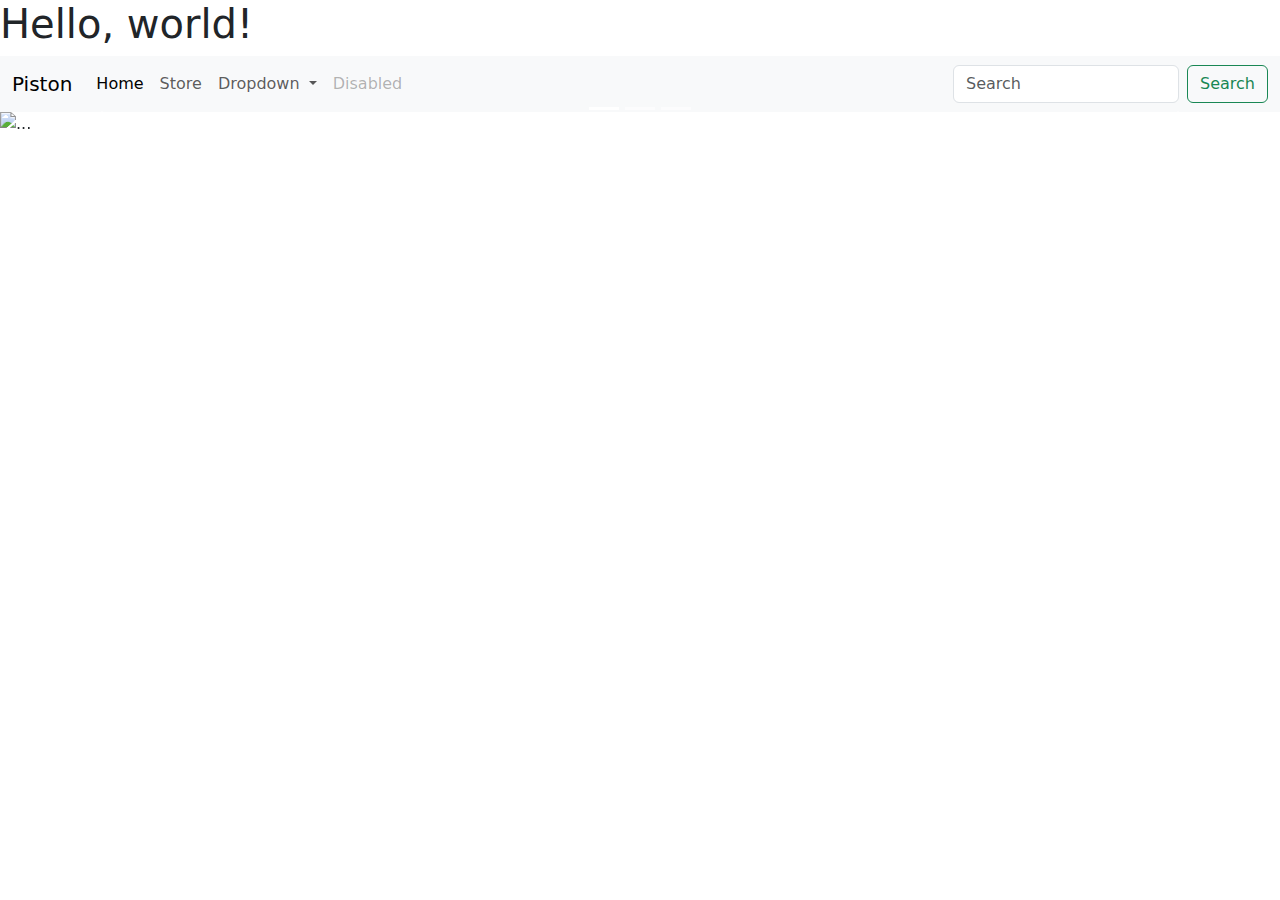
==== products.html @ f3c552af "products page" ====
<!doctype html>
<html lang="en">
  <head>
    <meta charset="utf-8">
    <link href="https://cdn.jsdelivr.net/npm/bootstrap@5.3.3/dist/css/bootstrap.min.css" rel="stylesheet" integrity="sha384-QWTKZyjpPEjISv5WaRU9OFeRpok6YctnYmDr5pNlyT2bRjXh0JMhjY6hW+ALEwIH" crossorigin="anonymous">
    <meta name="viewport" content="width=device-width, initial-scale=1">
    <title>BS</title>
  </head>
  <body>
    <script src="https://cdn.jsdelivr.net/npm/bootstrap@5.3.3/dist/js/bootstrap.bundle.min.js" integrity="sha384-YvpcrYf0tY3lHB60NNkmXc5s9fDVZLESaAA55NDzOxhy9GkcIdslK1eN7N6jIeHz" crossorigin="anonymous"></script>
    <h1>Hello, world!</h1>
    <nav class="navbar navbar-expand-lg bg-body-tertiary">
      <div class="container-fluid">
        <a class="navbar-brand" href="#">Piston</a>
        <button class="navbar-toggler" type="button" data-bs-toggle="collapse" data-bs-target="#navbarSupportedContent" aria-controls="navbarSupportedContent" aria-expanded="false" aria-label="Toggle navigation">
          <span class="navbar-toggler-icon"></span>
        </button>
        <div class="collapse navbar-collapse" id="navbarSupportedContent">
          <ul class="navbar-nav me-auto mb-2 mb-lg-0">
            <li class="nav-item">
              <a class="nav-link active" aria-current="page" href="index.html">Home</a>
            </li>
            <li class="nav-item">
              <a class="nav-link" href="products.html">Store</a>
            </li>
            <li class="nav-item dropdown">
              <a class="nav-link dropdown-toggle" href="#" role="button" data-bs-toggle="dropdown" aria-expanded="false">
                Dropdown
              </a>
              <ul class="dropdown-menu">
                <li><a class="dropdown-item" href="#">Action</a></li>
                <li><a class="dropdown-item" href="#">Another action</a></li>
                <li><a class="dropdown-item" href="#">Something else here</a></li>
              </ul>
            </li>
            <li class="nav-item">
              <a class="nav-link disabled" aria-disabled="true">Disabled</a>
            </li>
          </ul>
          <form class="d-flex" role="search">
            <input class="form-control me-2" type="search" placeholder="Search" aria-label="Search">
            <button class="btn btn-outline-success" type="submit">Search</button>
          </form>
        </div>
      </div>
    </nav>
    <div id="carouselExampleIndicators" class="carousel slide">
      <div class="carousel-indicators">
        <button type="button" data-bs-target="#carouselExampleIndicators" data-bs-slide-to="0" class="active" aria-current="true" aria-label="Slide 1"></button>
        <button type="button" data-bs-target="#carouselExampleIndicators" data-bs-slide-to="1" aria-label="Slide 2"></button>
        <button type="button" data-bs-target="#carouselExampleIndicators" data-bs-slide-to="2" aria-label="Slide 3"></button>
      </div>
      <div class="carousel-inner">
        <div class="carousel-item active">
          <img src="..." class="d-block w-100" alt="...">
        </div>
        <div class="carousel-item">
          <img src="..." class="d-block w-100" alt="...">
        </div>
        <div class="carousel-item">
          <img src="..." class="d-block w-100" alt="...">
        </div>
      </div>
      <button class="carousel-control-prev" type="button" data-bs-target="#carouselExampleIndicators" data-bs-slide="prev">
        <span class="carousel-control-prev-icon" aria-hidden="true"></span>
        <span class="visually-hidden">Previous</span>
      </button>
      <button class="carousel-control-next" type="button" data-bs-target="#carouselExampleIndicators" data-bs-slide="next">
        <span class="carousel-control-next-icon" aria-hidden="true"></span>
        <span class="visually-hidden">Next</span>
      </button>
    </div>
  </body>
</html>
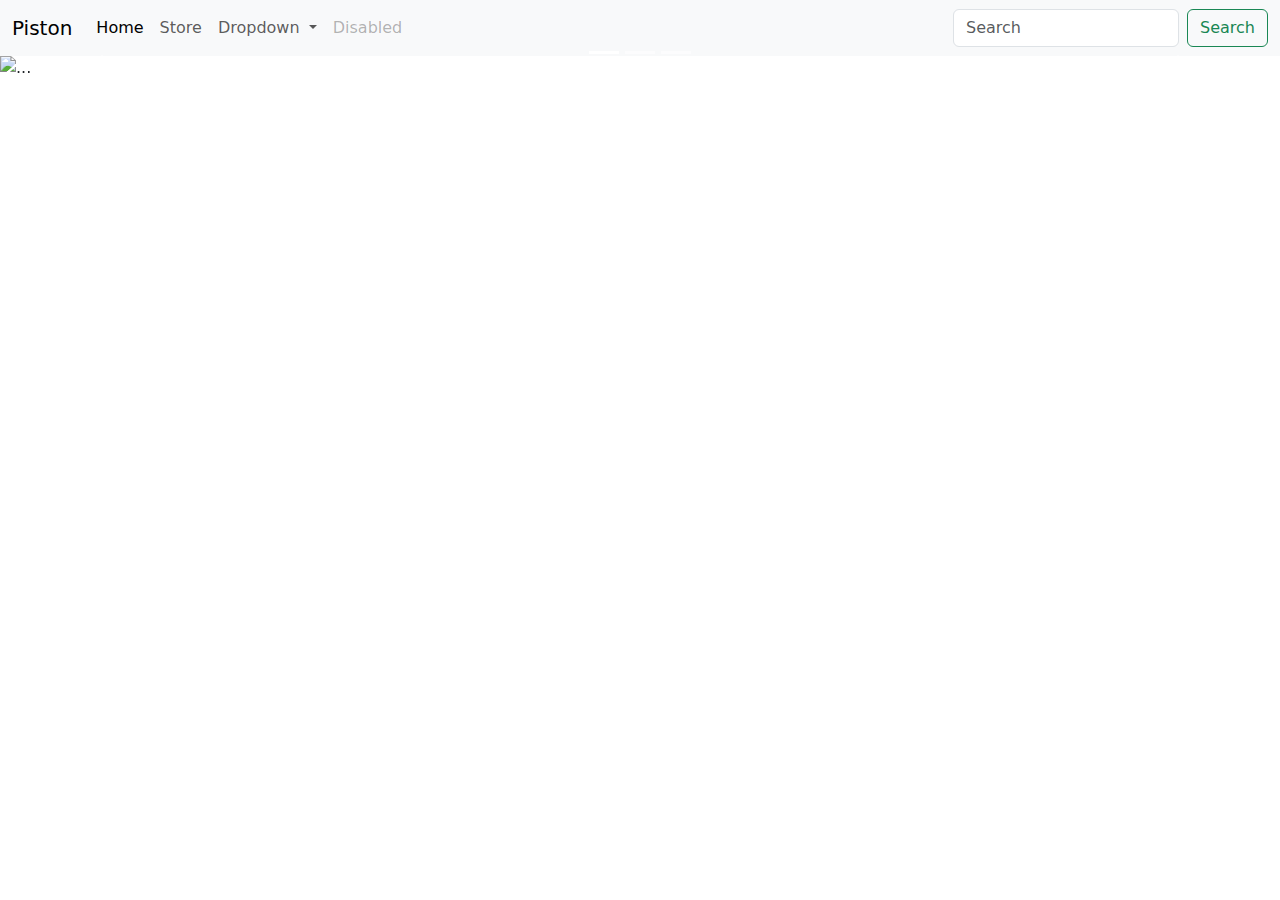
==== commit 761e2a6a: "something" ====
--- a/products.html
+++ b/products.html
@@ -4,11 +4,10 @@
     <meta charset="utf-8">
     <link href="https://cdn.jsdelivr.net/npm/bootstrap@5.3.3/dist/css/bootstrap.min.css" rel="stylesheet" integrity="sha384-QWTKZyjpPEjISv5WaRU9OFeRpok6YctnYmDr5pNlyT2bRjXh0JMhjY6hW+ALEwIH" crossorigin="anonymous">
     <meta name="viewport" content="width=device-width, initial-scale=1">
-    <title>BS</title>
+    <title>Piston Store</title>
   </head>
   <body>
     <script src="https://cdn.jsdelivr.net/npm/bootstrap@5.3.3/dist/js/bootstrap.bundle.min.js" integrity="sha384-YvpcrYf0tY3lHB60NNkmXc5s9fDVZLESaAA55NDzOxhy9GkcIdslK1eN7N6jIeHz" crossorigin="anonymous"></script>
-    <h1>Hello, world!</h1>
     <nav class="navbar navbar-expand-lg bg-body-tertiary">
       <div class="container-fluid">
         <a class="navbar-brand" href="#">Piston</a>
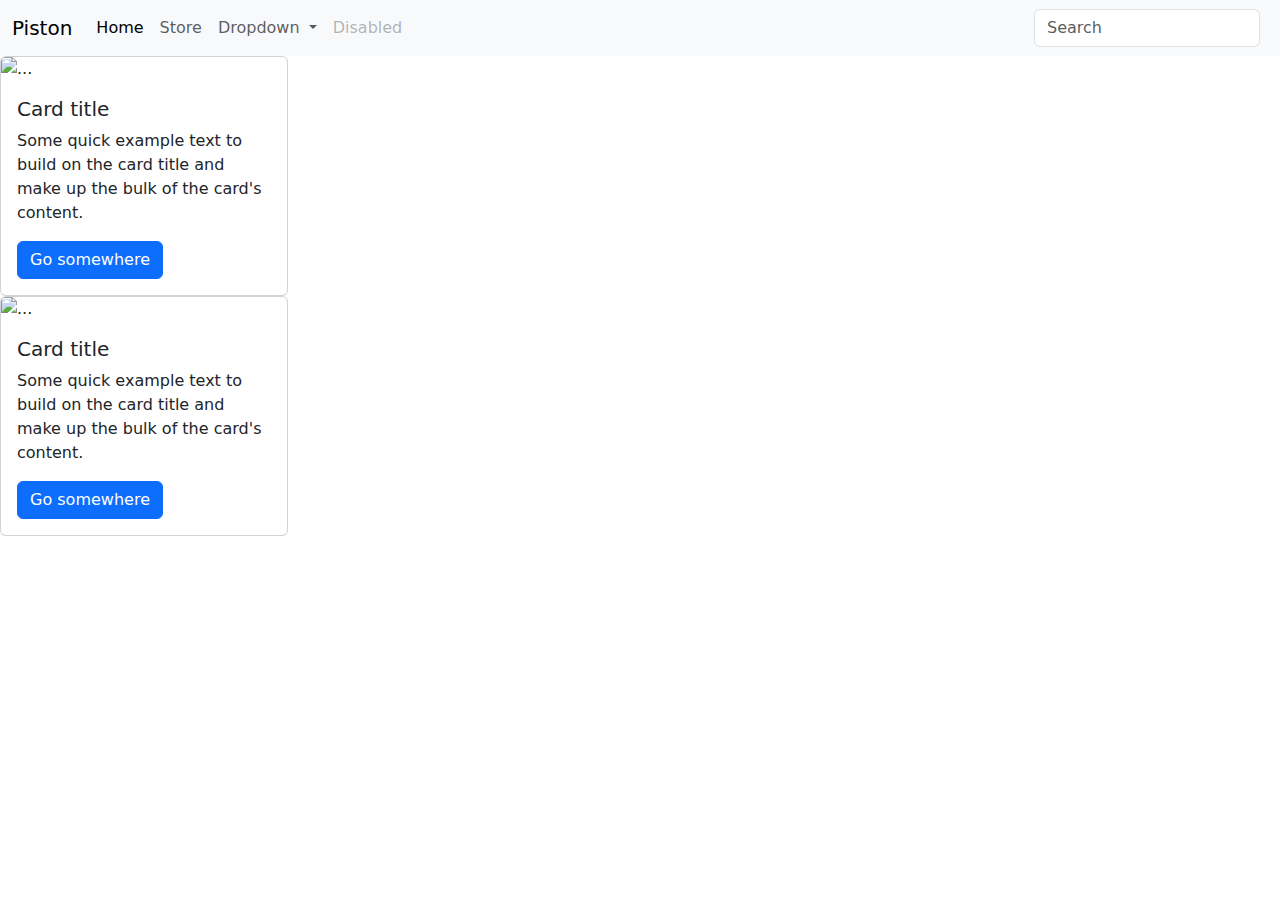
==== commit b3225ce1: "product cards" ====
--- a/products.html
+++ b/products.html
@@ -38,36 +38,25 @@
           </ul>
           <form class="d-flex" role="search">
             <input class="form-control me-2" type="search" placeholder="Search" aria-label="Search">
-            <button class="btn btn-outline-success" type="submit">Search</button>
           </form>
         </div>
       </div>
     </nav>
-    <div id="carouselExampleIndicators" class="carousel slide">
-      <div class="carousel-indicators">
-        <button type="button" data-bs-target="#carouselExampleIndicators" data-bs-slide-to="0" class="active" aria-current="true" aria-label="Slide 1"></button>
-        <button type="button" data-bs-target="#carouselExampleIndicators" data-bs-slide-to="1" aria-label="Slide 2"></button>
-        <button type="button" data-bs-target="#carouselExampleIndicators" data-bs-slide-to="2" aria-label="Slide 3"></button>
-      </div>
-      <div class="carousel-inner">
-        <div class="carousel-item active">
-          <img src="..." class="d-block w-100" alt="...">
-        </div>
-        <div class="carousel-item">
-          <img src="..." class="d-block w-100" alt="...">
-        </div>
-        <div class="carousel-item">
-          <img src="..." class="d-block w-100" alt="...">
+    <div class="card" style="width: 18rem;">
+        <img src="..." class="card-img-top" alt="...">
+        <div class="card-body">
+          <h5 class="card-title">Card title</h5>
+          <p class="card-text">Some quick example text to build on the card title and make up the bulk of the card's content.</p>
+          <a href="#" class="btn btn-primary">Go somewhere</a>
         </div>
       </div>
-      <button class="carousel-control-prev" type="button" data-bs-target="#carouselExampleIndicators" data-bs-slide="prev">
-        <span class="carousel-control-prev-icon" aria-hidden="true"></span>
-        <span class="visually-hidden">Previous</span>
-      </button>
-      <button class="carousel-control-next" type="button" data-bs-target="#carouselExampleIndicators" data-bs-slide="next">
-        <span class="carousel-control-next-icon" aria-hidden="true"></span>
-        <span class="visually-hidden">Next</span>
-      </button>
-    </div>
+      <div class="card" style="width: 18rem;">
+        <img src="..." class="card-img-top" alt="...">
+        <div class="card-body">
+          <h5 class="card-title">Card title</h5>
+          <p class="card-text">Some quick example text to build on the card title and make up the bulk of the card's content.</p>
+          <a href="#" class="btn btn-primary">Go somewhere</a>
+        </div>
+      </div>
   </body>
 </html>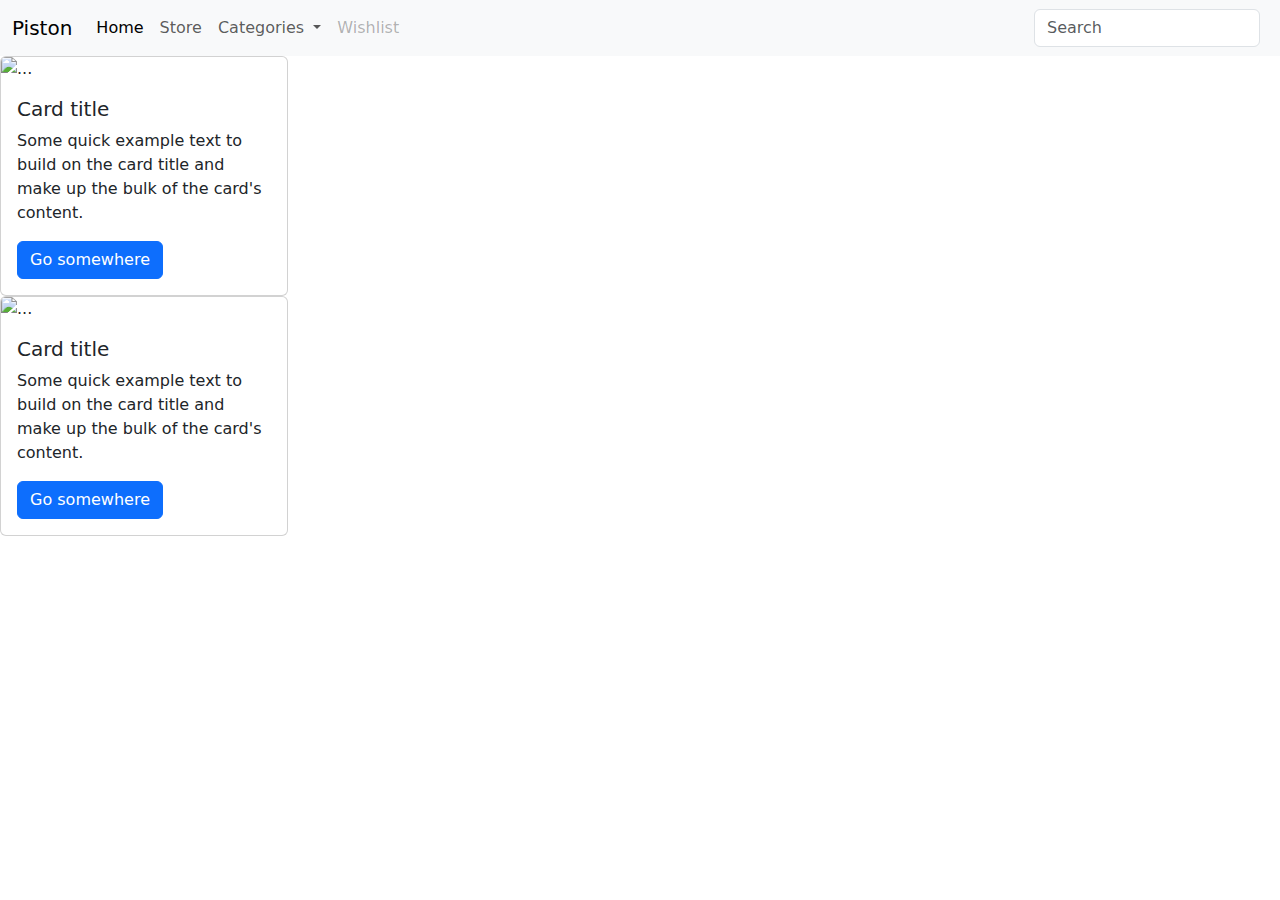
==== commit d814ab18: "did things" ====
--- a/products.html
+++ b/products.html
@@ -24,16 +24,16 @@
             </li>
             <li class="nav-item dropdown">
               <a class="nav-link dropdown-toggle" href="#" role="button" data-bs-toggle="dropdown" aria-expanded="false">
-                Dropdown
+                Categories
               </a>
               <ul class="dropdown-menu">
-                <li><a class="dropdown-item" href="#">Action</a></li>
-                <li><a class="dropdown-item" href="#">Another action</a></li>
-                <li><a class="dropdown-item" href="#">Something else here</a></li>
+                <li><a class="dropdown-item" href="#">PvP</a></li>
+                <li><a class="dropdown-item" href="#">PvE</a></li>
+                <li><a class="dropdown-item" href="#">PvX</a></li>
               </ul>
             </li>
             <li class="nav-item">
-              <a class="nav-link disabled" aria-disabled="true">Disabled</a>
+              <a class="nav-link disabled" aria-disabled="true">Wishlist</a>
             </li>
           </ul>
           <form class="d-flex" role="search">
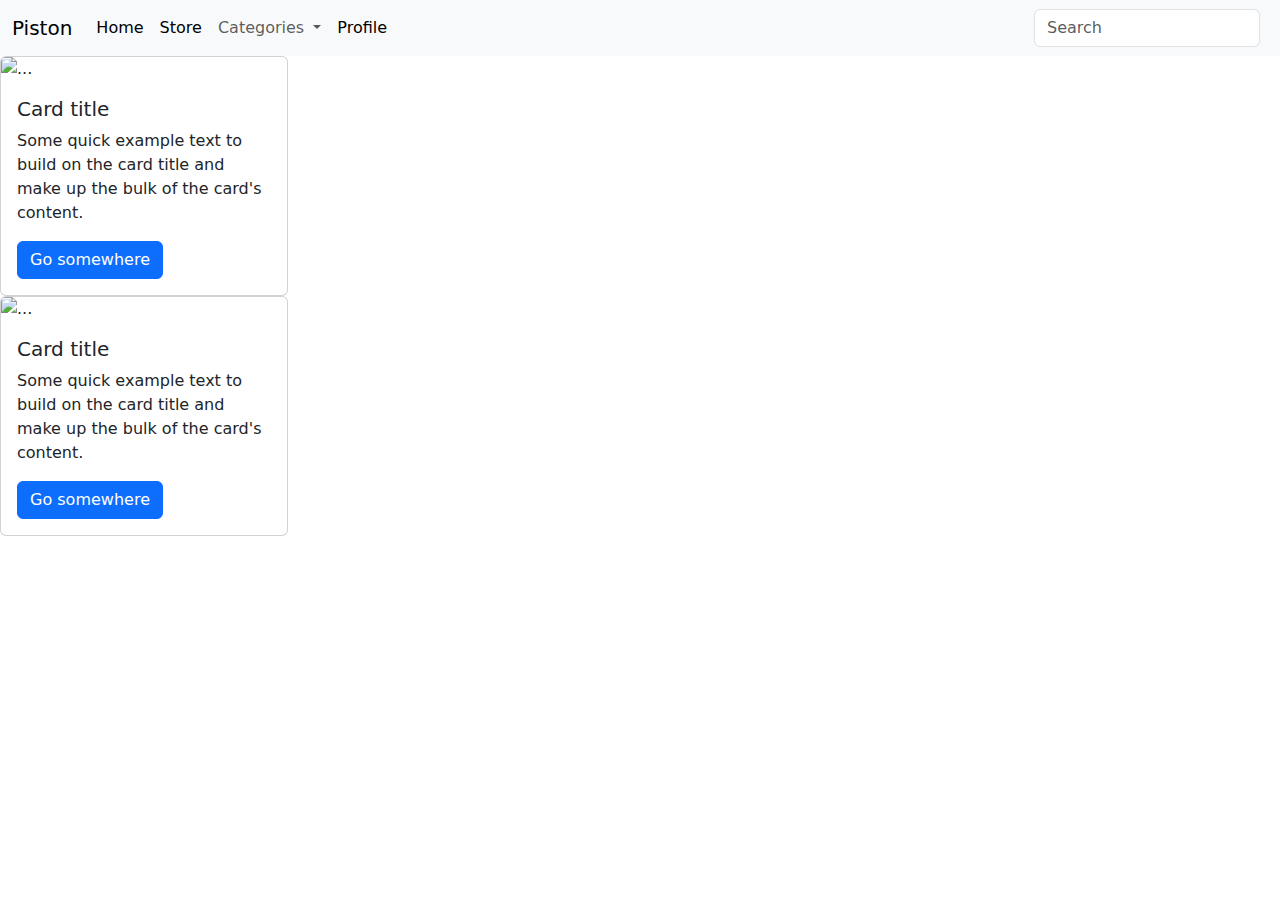
==== commit 649e74aa: "did things" ====
--- a/products.html
+++ b/products.html
@@ -20,8 +20,9 @@
               <a class="nav-link active" aria-current="page" href="index.html">Home</a>
             </li>
             <li class="nav-item">
-              <a class="nav-link" href="products.html">Store</a>
-            </li>
+                <a class="nav-link active" aria-current="page" href="products.html">Store</a>
+              </li>
+            
             <li class="nav-item dropdown">
               <a class="nav-link dropdown-toggle" href="#" role="button" data-bs-toggle="dropdown" aria-expanded="false">
                 Categories
@@ -33,7 +34,7 @@
               </ul>
             </li>
             <li class="nav-item">
-              <a class="nav-link disabled" aria-disabled="true">Wishlist</a>
+                <a class="nav-link active" aria-current="page" href="#">Profile</a>
             </li>
           </ul>
           <form class="d-flex" role="search">
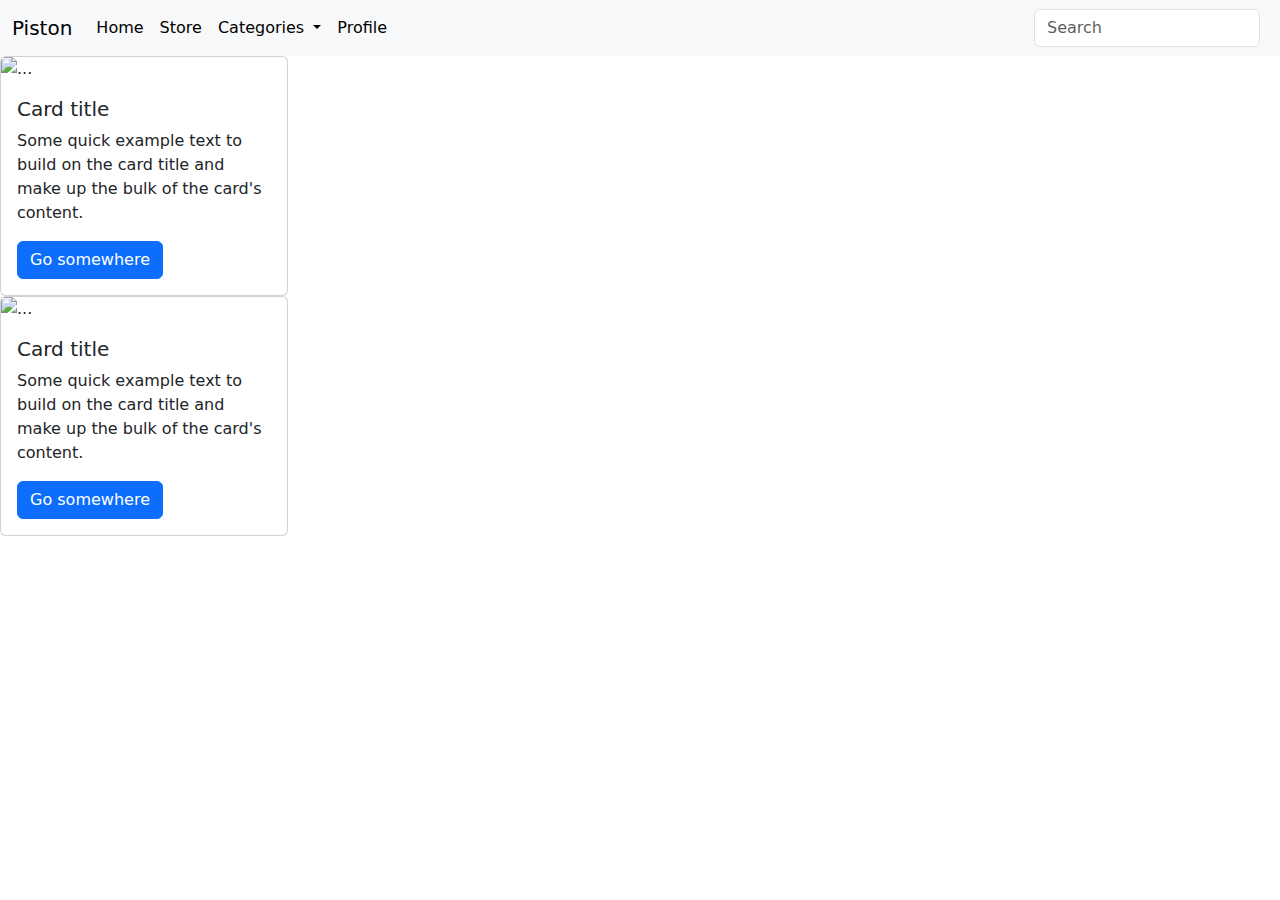
==== commit 31a39e72: "active" ====
--- a/products.html
+++ b/products.html
@@ -24,7 +24,7 @@
               </li>
             
             <li class="nav-item dropdown">
-              <a class="nav-link dropdown-toggle" href="#" role="button" data-bs-toggle="dropdown" aria-expanded="false">
+              <a class="nav-link dropdown-toggle active" href="#" role="button" data-bs-toggle="dropdown" aria-expanded="false" aria-current="page">
                 Categories
               </a>
               <ul class="dropdown-menu">
